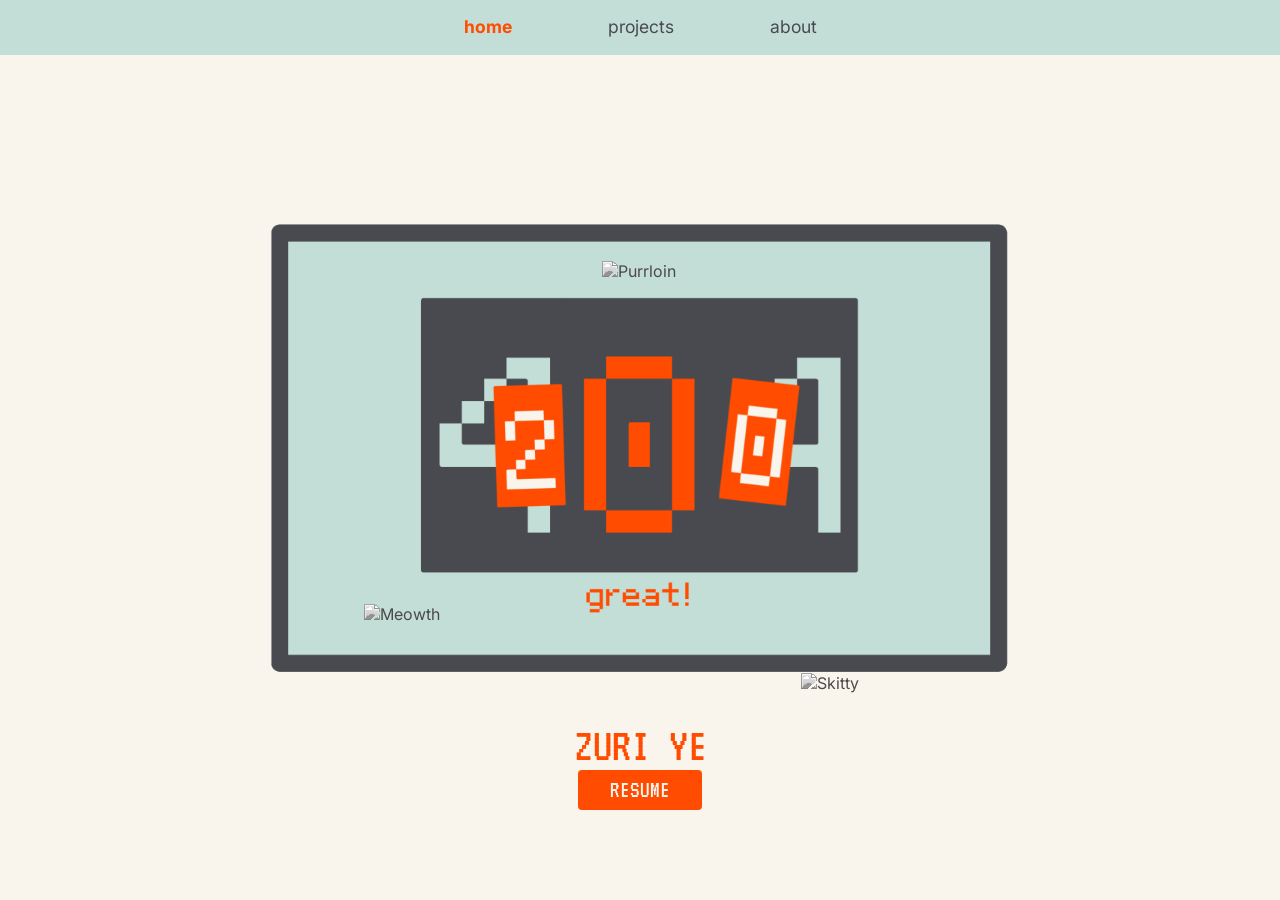
==== index.html @ b3284710 "base done, but need mobile fix" ====
<!DOCTYPE html>
<html lang="en">
<head>
  <meta charset="UTF-8">
  <meta name="viewport" content="width=device-width, initial-scale=1.0">
  <title>Zuri Ye - Home</title>
  <link rel="stylesheet" href="css/variables.css">
  <link rel="stylesheet" href="css/base.css">
  <link rel="stylesheet" href="css/components.css">
  <link rel="stylesheet" href="css/pages.css">
</head>
<body>

  <nav class="global-nav">
    <ul class="nav-links">
      <li><a href="index.html" class="retro-press">home</a></li>
      <li><a href="projects.html" class="retro-press">projects</a></li>
      <li><a href="about.html" class="retro-press">about</a></li>
    </ul>
  </nav>

  <main class="home-layout">
    
    <div class="splash-container" id="splash-container">
      <img src="assets/images/404splash.png" alt="404 Splash" class="splash-img">
      <!-- Pokémon Sprites -->
      <a href="https://pokemondb.net/pokedex/purrloin" class="sprite sprite-bw" id="sprite-purrloin" target="_blank">
        <img src="https://img.pokemondb.net/sprites/black-white/anim/normal/purrloin.gif" alt="Purrloin" style="width:100%; height:auto; display:block;">
      </a>
      <a href="https://pokemondb.net/pokedex/meowth" class="sprite sprite-bw" id="sprite-meowth" target="_blank">
        <img src="https://img.pokemondb.net/sprites/black-white/anim/back-normal/meowth.gif" alt="Meowth" style="width:100%; height:auto; display:block;">
      </a>
      <a href="https://pokemondb.net/pokedex/skitty" class="sprite sprite-bw" id="sprite-skitty" target="_blank">
        <img src="https://img.pokemondb.net/sprites/black-white/anim/normal/skitty.gif" alt="Skitty" style="width:100%; height:auto; display:block;">
      </a>
    </div>

    <h1 class="home-name">ZURI YE</h1>

    <a href="assets/resume.pdf" class="btn-primary retro-press" download>RESUME</a>

  </main>

  <script src="js/config.js"></script>
  <script src="js/interactions.js"></script>
  <script>
    // Apply configuration positions to sprites
    document.addEventListener('DOMContentLoaded', () => {
      const applySpriteConfig = (id, configKey) => {
        const el = document.getElementById(id);
        if (el && siteConfig.sprites[configKey]) {
          Object.assign(el.style, siteConfig.sprites[configKey]);
        }
      };

      applySpriteConfig('sprite-purrloin', 'purrloin');
      applySpriteConfig('sprite-meowth', 'meowth');
      applySpriteConfig('sprite-skitty', 'skitty');
    });
  </script>
</body>
</html>
---- css/variables.css ----
﻿/* css/variables.css */

@import url('https://fonts.googleapis.com/css2?family=VT323&family=Inter:wght@400;600;700&family=Fira+Code:wght@400;600&display=swap');

:root {
  /* Core Colors */
  --color-green: #c3ded6;   
  --color-orange: #ff4c00;  
  --color-gray: #494a50;    
  --color-cream: #f9f5ed;
  
  --color-purple: #6b0080; /* seen in the Pokemon example */

  /* Aliases for semantic mapping - Edit these if you want to reuse different core colors for specific elements */
  --color-nav-bg: var(--color-green);
  --color-nav-text: var(--color-gray);
  --color-button-bg: var(--color-orange);
  --color-button-text: var(--color-cream);
  --color-body-bg: var(--color-cream);
  --color-text-main: var(--color-gray);
  --color-text-accent: var(--color-orange);
  
  /* Fonts */
  --font-display: 'VT323', monospace;   /* Retro font for titles and the 404 */
  --font-body: 'Inter', sans-serif;       /* Clean font for paragraphs */
  --font-mono: 'Fira Code', monospace;    /* Monospace for code blocks */
  
  --font-size-base: 16px;

  /* Home Page Specific Settings */
  --home-name-font-size: 3rem;
  --home-name-margin-top: 0rem;
  --home-name-margin-bottom: 0rem;
  --resume-btn-font-size: 1.5rem;
  --resume-btn-padding: 0.5rem 2rem;

  /* About Page Specific Settings */
  --about-text-color: var(--color-gray);
  --about-heading-color: var(--color-orange);

  /* Interaction Timings for Retro Press */
  --press-scale-hover: scale(1.06);
  --press-scale-active: scale(0.96);
  --press-duration: 0.1s;
  
  /* Layout Spacing */
  --spacing-sm: 0.5rem;
  --spacing-md: 1rem;
  --spacing-lg: 2rem;
  --spacing-xl: 4rem;
}
---- css/base.css ----
/* css/base.css */

* {
  box-sizing: border-box;
  margin: 0;
  padding: 0;
}

body {
  font-family: var(--font-body);
  font-size: var(--font-size-base);
  background-color: var(--color-body-bg);
  color: var(--color-text-main);
  min-height: 100vh;
  display: flex;
  flex-direction: column;
}

main {
  flex-grow: 1; /* Ensures the page takes up the full height, filling remaining space with cream bg */
  display: flex;
  flex-direction: column;
}

h1, h2, h3, h4, h5, h6 {
  font-family: var(--font-display);
  font-weight: normal;
}

a {
  text-decoration: none;
  color: inherit;
}

img {
  max-width: 100%;
  height: auto;
}
---- css/components.css ----
/* css/components.css */

/* Global Nav Bar */
.global-nav {
  position: sticky;
  top: 0;
  width: 100%;
  background-color: var(--color-nav-bg);
  display: flex;
  justify-content: center;
  align-items: center;
  padding: var(--spacing-sm) var(--spacing-md);
  z-index: 1000;
  border-bottom: 2px solid transparent; /* reserved space if needed */
}

.nav-links {
  display: flex;
  gap: var(--spacing-xl);
  list-style: none;
}

.nav-links li a {
  font-family: var(--font-body);
  color: var(--color-nav-text);
  text-decoration: none;
  font-size: 1.1rem;
  padding: var(--spacing-sm) var(--spacing-md);
  display: inline-block;
}

.nav-links li a.active {
  color: var(--color-text-accent);
  font-weight: bold;
}

/* Retro Press Interaction */
.retro-press {
  cursor: pointer;
  transition: transform var(--press-duration) steps(3, end);
  display: inline-block; /* Ensure transforms work properly */
  user-select: none;
}

/* Desktop hover */
@media (hover: hover) and (pointer: fine) {
  .retro-press:hover {
    transform: var(--press-scale-hover);
  }
}

/* Active press (Desktop & Mobile) */
.retro-press:active,
.retro-press.is-pressed {
  transform: var(--press-scale-active) !important;
}


/* Common Buttons */
.btn-primary {
  background-color: var(--color-button-bg);
  color: var(--color-button-text);
  font-family: var(--font-display);
  font-size: var(--resume-btn-font-size, 1.5rem);
  padding: var(--resume-btn-padding, var(--spacing-sm) var(--spacing-lg));
  border: none;
  text-transform: uppercase;
  border-radius: 4px;
}

.btn-back {
  background-color: var(--color-green);
  color: var(--color-orange);
  font-family: var(--font-body);
  font-size: 1.2rem;
  padding: var(--spacing-sm) var(--spacing-md);
  border-radius: 4px;
  border: none;
  display: inline-flex;
  align-items: center;
  margin-bottom: var(--spacing-lg);
}


/* Sprites */
.sprite {
  position: absolute;
  image-rendering: pixelated;
  z-index: 10;
  width: 15%; /* Scale relative to the 60vw splash container */
  height: auto;
}

.sprite-bw {
  filter: grayscale(100%);
}

.sprite-inline {
  position: relative;
  display: inline-block;
  vertical-align: middle;
  height: 2em; /* scale roughly to text line height */
}

/* Cartridge Grid */
.cartridge-grid {
  display: grid;
  grid-template-columns: repeat(2, 1fr);
  gap: var(--spacing-lg);
  width: 100%;
  max-width: 800px;
  margin: 0 auto;
  padding: var(--spacing-lg);
}

@media (max-width: 600px) {
  .cartridge-grid {
    grid-template-columns: 1fr;
  }
  .nav-links {
    gap: var(--spacing-md);
  }
}

.cartridge {
  position: relative;
  border-radius: 4px;
  display: block;
  text-decoration: none;
  background: transparent;
  border: none;
  box-shadow: none;
  padding: 0;
  overflow: hidden;
}

.cartridge-bg {
  width: 100%;
  height: auto;
  display: block;
}

.cartridge-content {
  position: absolute;
  top: 0;
  left: 0;
  width: 100%;
  height: 100%;
  pointer-events: none; /* Let clicks pass through to the main <a> tag */
}

.cartridge-title {
  position: absolute;
  font-family: var(--font-display);
  color: var(--color-orange);
  font-size: 1.5rem;
  text-align: center;
  margin: 0;
}

.cartridge-subheading {
  position: absolute;
  color: var(--color-cream); /* Or any color to stand out */
  font-family: var(--font-body);
  font-size: 0.8rem;
  font-weight: bold;
  text-align: center;
  margin: 0;
}

.cartridge-summary {
  position: absolute;
  color: var(--color-gray);
  font-size: 0.9rem;
  font-family: var(--font-mono);
  text-align: center;
  margin: 0;
}

.cartridge-tags {
  position: absolute;
  display: flex;
  gap: 0.5rem;
  flex-wrap: wrap;
  justify-content: center;
  margin: 0;
}

.tag {
  background-color: var(--color-cream);
  color: var(--color-gray);
  padding: 2px 8px;
  border-radius: 4px;
  font-size: 0.8rem;
  font-family: var(--font-mono);
}

/* About Blocks */
.about-block-container {
  max-width: 800px;
  margin: 0 auto;
  padding: var(--spacing-lg);
  display: flex;
  flex-direction: column;
  gap: var(--spacing-lg);
  width: 100%;
}

.about-text-block {
  background: transparent;
  color: var(--color-gray);
  font-family: var(--font-body);
  line-height: 1.6;
  position: relative;
  border-radius: 30px;
  padding: var(--spacing-lg);
}
.about-text-block .text-content {
  color: var(--about-text-color);
}
.about-text-block h3 {
  color: var(--about-heading-color);
  text-align: center;
  margin-bottom: var(--spacing-md);
  font-family: var(--font-body);
  font-size: 1.2rem;
}

.about-code-wrapper {
  display: flex;
  flex-direction: column;
}

.about-code-header {
  background-color: var(--color-gray);
  color: var(--color-orange);
  font-family: var(--font-mono);
  padding: 4px var(--spacing-md);
  border-radius: 8px 8px 0 0;
  font-size: 0.9rem;
  width: fit-content;
}

.about-code-block {
  background-color: var(--color-gray);
  color: var(--color-green);
  font-family: var(--font-mono);
  padding: var(--spacing-md);
  border-radius: 0 8px 8px 8px;
  display: flex;
  position: relative;
  line-height: 1.5;
  white-space: pre-wrap;
  overflow-x: auto;
}

.line-numbers {
  color: #888;
  padding-right: var(--spacing-md);
  text-align: right;
  user-select: none;
  border-right: 1px solid #666;
  margin-right: var(--spacing-md);
  display: flex;
  flex-direction: column;
}
---- css/pages.css ----
/* css/pages.css */

/* Home Page */
.home-layout {
  display: flex;
  flex-direction: column;
  align-items: center;
  justify-content: center;
  flex-grow: 1;
  position: relative;
  padding: var(--spacing-xl) var(--spacing-md);
  overflow: hidden; /* keep sprites from expanding layout */
}

.splash-container {
  position: relative;
  width: 60vw;
  max-width: 900px;
  display: flex;
  justify-content: center;
  align-items: center;
}

.splash-img {
  width: 100%;
  height: auto;
  display: block;
}

.home-name {
  color: var(--color-orange);
  font-family: var(--font-display);
  font-size: var(--home-name-font-size);
  margin-top: var(--home-name-margin-top);
  margin-bottom: var(--home-name-margin-bottom);
  text-align: center;
}

/* Individual Project Page */
.project-detail-layout {
  max-width: 800px;
  margin: 0 auto;
  padding: var(--spacing-lg);
  width: 100%;
}

.project-title {
  color: var(--color-orange);
  font-family: var(--font-display);
  font-size: 3rem;
  text-align: center;
  margin-bottom: var(--spacing-lg);
}

.project-content-box {
  color: var(--color-gray);
  font-family: var(--font-body);
  line-height: 1.6;
  padding: 0;
}

/* Rich text formatting within project content */
.project-content-box p {
  margin-bottom: var(--spacing-md);
}

.project-content-box img {
  border-radius: 4px;
  margin: var(--spacing-md) 0;
}
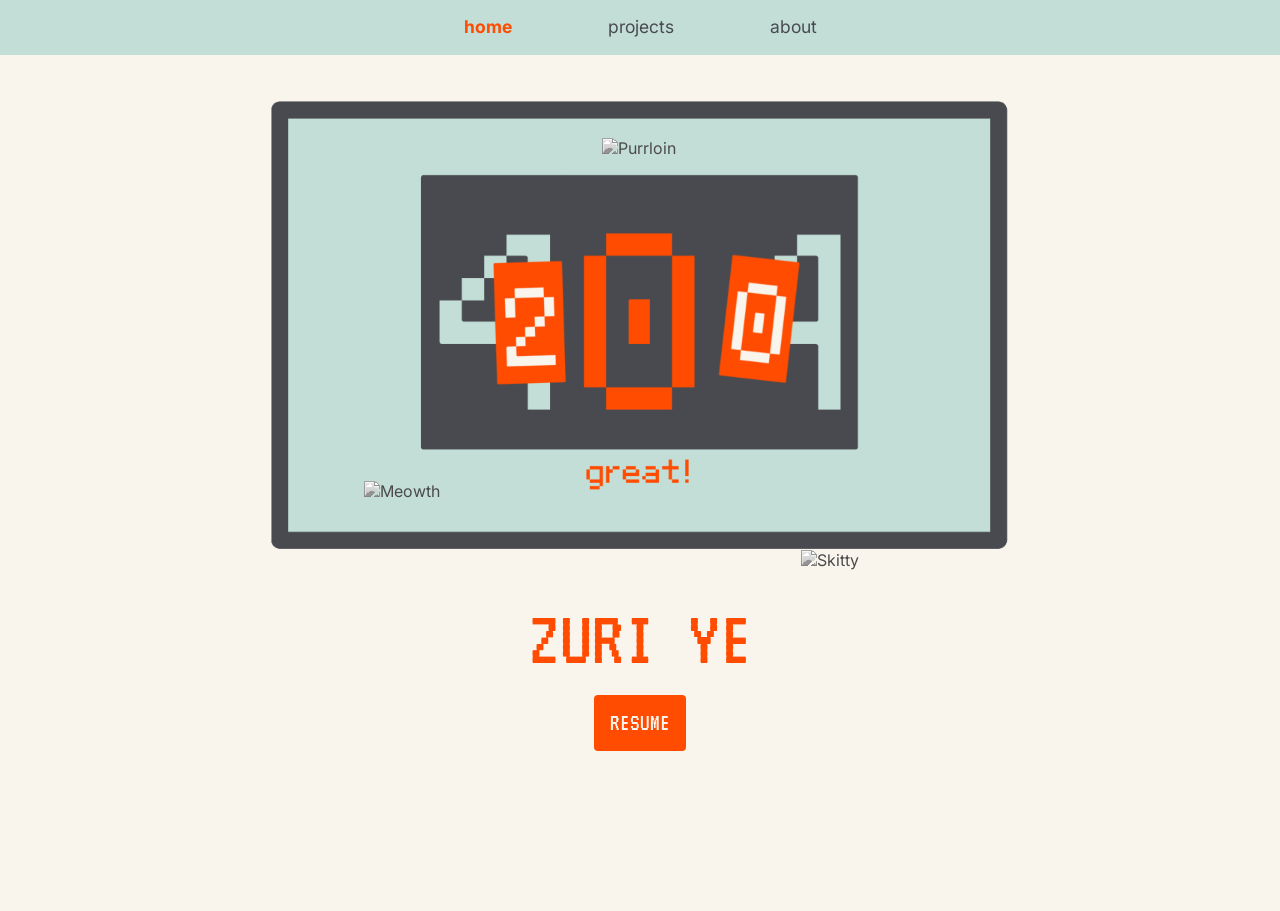
==== commit 76fea5e5: "mobile fixed" ====
--- a/index.html
+++ b/index.html
@@ -37,7 +37,7 @@
 
     <h1 class="home-name">ZURI YE</h1>
 
-    <a href="assets/resume.pdf" class="btn-primary retro-press" download>RESUME</a>
+    <a href="assets/resume.pdf" class="btn-primary retro-press" target="_blank" rel="noopener">RESUME</a>
 
   </main>
 
--- a/css/variables.css
+++ b/css/variables.css
@@ -28,11 +28,12 @@
   --font-size-base: 16px;
 
   /* Home Page Specific Settings */
-  --home-name-font-size: 3rem;
+  --home-content-offset-y: -6rem;
+  --home-name-font-size: 5rem;
   --home-name-margin-top: 0rem;
-  --home-name-margin-bottom: 0rem;
+  --home-name-margin-bottom: 1rem;
   --resume-btn-font-size: 1.5rem;
-  --resume-btn-padding: 0.5rem 2rem;
+  --resume-btn-padding: 1rem 1rem;
 
   /* About Page Specific Settings */
   --about-text-color: var(--color-gray);
--- a/css/components.css
+++ b/css/components.css
@@ -146,6 +146,7 @@
   left: 0;
   width: 100%;
   height: 100%;
+  transform-origin: top left;
   pointer-events: none; /* Let clicks pass through to the main <a> tag */
 }
 
--- a/css/pages.css
+++ b/css/pages.css
@@ -10,6 +10,7 @@
   position: relative;
   padding: var(--spacing-xl) var(--spacing-md);
   overflow: hidden; /* keep sprites from expanding layout */
+  transform: translateY(var(--home-content-offset-y));
 }
 
 .splash-container {
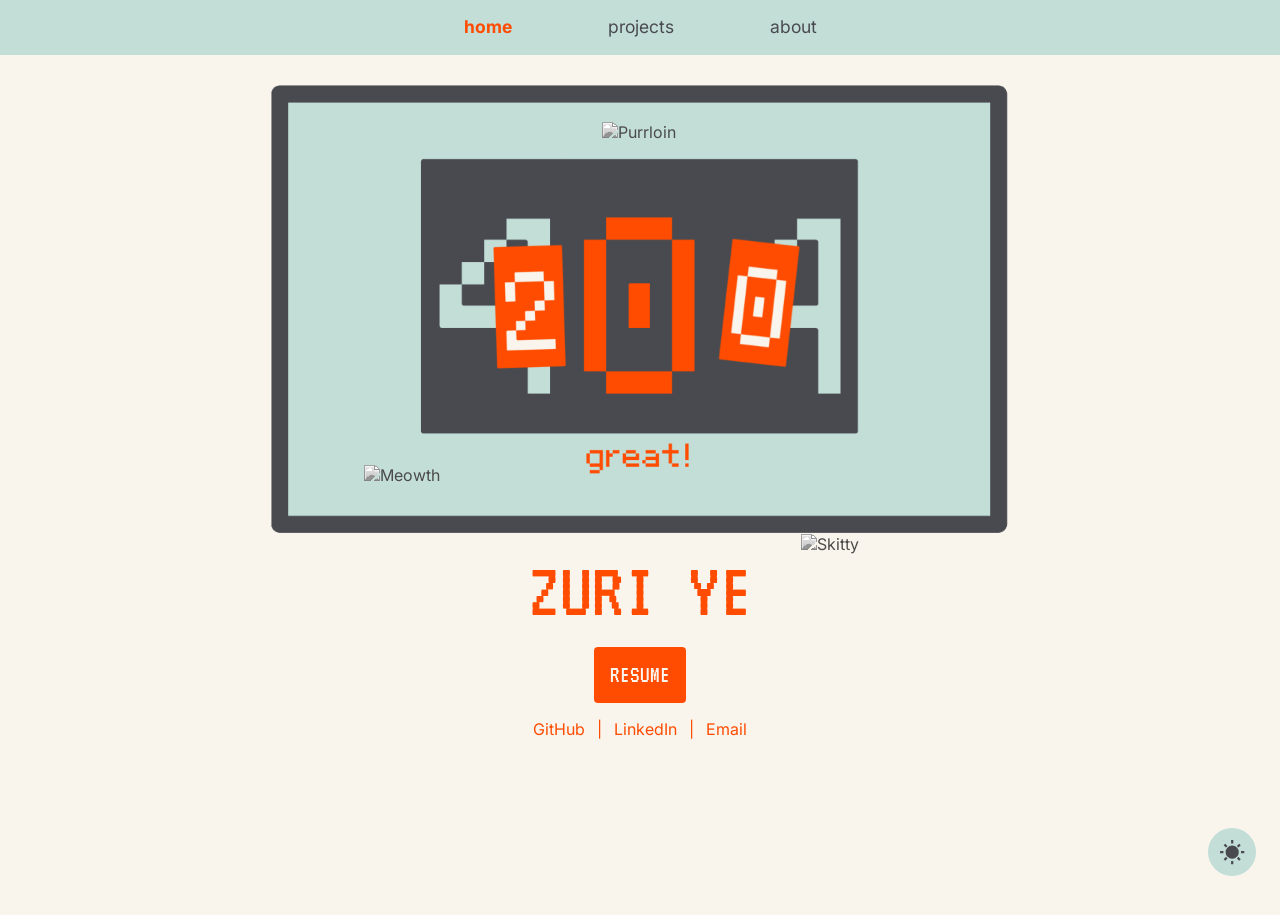
==== commit 58ba3725: "added darkmode" ====
--- a/index.html
+++ b/index.html
@@ -3,6 +3,21 @@
 <head>
   <meta charset="UTF-8">
   <meta name="viewport" content="width=device-width, initial-scale=1.0">
+  <script>
+    try {
+      const linkedTheme = new URLSearchParams(location.search).get('theme');
+      const savedTheme = linkedTheme || localStorage.getItem('theme');
+      if (linkedTheme) localStorage.setItem('theme', linkedTheme);
+      if (savedTheme === 'dark') {
+        document.documentElement.dataset.theme = 'dark';
+      }
+    } catch {}
+  </script>
+  <meta property="og:image" content="https://zuri2102.github.io/personal_website/ref/pokemon_example.png">
+  <meta property="og:image:width" content="2048">
+  <meta property="og:image:height" content="1536">
+  <meta name="twitter:card" content="summary_large_image">
+  <meta name="twitter:image" content="https://zuri2102.github.io/personal_website/ref/pokemon_example.png">
   <title>Zuri Ye - Home</title>
   <link rel="stylesheet" href="css/variables.css">
   <link rel="stylesheet" href="css/base.css">
@@ -39,6 +54,14 @@
 
     <a href="assets/resume.pdf" class="btn-primary retro-press" target="_blank" rel="noopener">RESUME</a>
 
+    <div class="home-links">
+      <a href="https://github.com/zuri2102" target="_blank" rel="noopener noreferrer">GitHub</a>
+      <span>|</span>
+      <a href="https://www.linkedin.com/in/zuriye/" target="_blank" rel="noopener noreferrer">LinkedIn</a>
+      <span>|</span>
+      <a href="mailto:zuriye45@gmail.com">Email</a>
+    </div>
+
   </main>
 
   <script src="js/config.js"></script>
--- a/css/variables.css
+++ b/css/variables.css
@@ -18,22 +18,30 @@
   --color-button-text: var(--color-cream);
   --color-body-bg: var(--color-cream);
   --color-text-main: var(--color-gray);
+  --color-page-text: var(--color-gray);
   --color-text-accent: var(--color-orange);
   
   /* Fonts */
   --font-display: 'VT323', monospace;   /* Retro font for titles and the 404 */
-  --font-body: 'Inter', sans-serif;       /* Clean font for paragraphs */
+  --font-body: 'Inter', sans-serif;       /* Clegan font for paragraphs */
   --font-mono: 'Fira Code', monospace;    /* Monospace for code blocks */
   
   --font-size-base: 16px;
 
   /* Home Page Specific Settings */
-  --home-content-offset-y: -6rem;
+  --home-content-offset-y: -7rem;
   --home-name-font-size: 5rem;
-  --home-name-margin-top: 0rem;
+  --home-name-margin-top: -2rem;
   --home-name-margin-bottom: 1rem;
   --resume-btn-font-size: 1.5rem;
   --resume-btn-padding: 1rem 1rem;
+
+  /* Theme Button and Fade Settings */
+  --theme-toggle-size: 3rem;
+  --theme-toggle-right: 1.5rem;
+  --theme-toggle-bottom: 1.5rem;
+  --theme-fade-duration: 0.4s;
+  --page-fade-duration: 0.3s;
 
   /* About Page Specific Settings */
   --about-text-color: var(--color-gray);
@@ -50,3 +58,10 @@
   --spacing-lg: 2rem;
   --spacing-xl: 4rem;
 }
+
+:root[data-theme="dark"] {
+  --color-body-bg: #101017;
+  --color-text-main: var(--color-cream);
+  --color-page-text: var(--color-cream);
+  --about-text-color: var(--color-cream);
+}
--- a/css/base.css
+++ b/css/base.css
@@ -4,6 +4,11 @@
   box-sizing: border-box;
   margin: 0;
   padding: 0;
+}
+
+html {
+  background-color: var(--color-body-bg);
+  transition: background-color var(--theme-fade-duration) ease;
 }
 
 body {
@@ -14,12 +19,27 @@
   min-height: 100vh;
   display: flex;
   flex-direction: column;
+  transition:
+    background-color var(--theme-fade-duration) ease,
+    color var(--theme-fade-duration) ease;
+}
+
+@keyframes page-fade-in {
+  from { opacity: 0; }
+  to { opacity: 1; }
 }
 
 main {
   flex-grow: 1; /* Ensures the page takes up the full height, filling remaining space with cream bg */
   display: flex;
   flex-direction: column;
+  transition: opacity var(--page-fade-duration) ease;
+  animation: page-fade-in var(--page-fade-duration) ease;
+}
+
+body.page-fade-out main,
+body.page-fade-out .project-overlay {
+  opacity: 0;
 }
 
 h1, h2, h3, h4, h5, h6 {
--- a/css/components.css
+++ b/css/components.css
@@ -81,6 +81,48 @@
   margin-bottom: var(--spacing-lg);
 }
 
+.home-links {
+  margin-top: var(--spacing-md);
+  color: var(--color-orange);
+  font-family: var(--font-body);
+  text-align: center;
+}
+
+.home-links span {
+  margin: 0 var(--spacing-sm);
+}
+
+.theme-toggle {
+  position: fixed;
+  right: var(--theme-toggle-right);
+  bottom: var(--theme-toggle-bottom);
+  width: var(--theme-toggle-size);
+  height: var(--theme-toggle-size);
+  display: flex;
+  align-items: center;
+  justify-content: center;
+  padding: 0;
+  border: none;
+  border-radius: 50%;
+  background-color: var(--color-green);
+  color: var(--color-gray);
+  cursor: pointer;
+  z-index: 2000;
+  transition:
+    color var(--theme-fade-duration) ease,
+    transform var(--press-duration) steps(3, end);
+}
+
+:root[data-theme="dark"] .theme-toggle {
+  color: var(--color-cream);
+}
+
+.theme-toggle svg {
+  width: 55%;
+  height: 55%;
+  fill: currentColor;
+}
+
 
 /* Sprites */
 .sprite {
@@ -209,7 +251,7 @@
 
 .about-text-block {
   background: transparent;
-  color: var(--color-gray);
+  color: var(--color-page-text);
   font-family: var(--font-body);
   line-height: 1.6;
   position: relative;
@@ -218,6 +260,11 @@
 }
 .about-text-block .text-content {
   color: var(--about-text-color);
+}
+
+.about-text-block,
+.about-text-block .text-content {
+  transition: color var(--theme-fade-duration) ease;
 }
 .about-text-block h3 {
   color: var(--about-heading-color);
--- a/css/pages.css
+++ b/css/pages.css
@@ -54,10 +54,11 @@
 }
 
 .project-content-box {
-  color: var(--color-gray);
+  color: var(--color-page-text);
   font-family: var(--font-body);
   line-height: 1.6;
   padding: 0;
+  transition: color var(--theme-fade-duration) ease;
 }
 
 /* Rich text formatting within project content */
@@ -69,3 +70,33 @@
   border-radius: 4px;
   margin: var(--spacing-md) 0;
 }
+
+.project-overlay {
+  position: fixed;
+  inset: 0;
+  z-index: 900;
+  overflow-y: auto;
+  background-color: var(--color-body-bg);
+  opacity: 0;
+  visibility: hidden;
+  pointer-events: none;
+  transition:
+    background-color var(--theme-fade-duration) ease,
+    opacity var(--page-fade-duration) ease,
+    visibility 0s linear var(--page-fade-duration);
+}
+
+.project-overlay.is-open {
+  opacity: 1;
+  visibility: visible;
+  pointer-events: auto;
+  transition-delay: 0s;
+}
+
+.project-overlay .project-detail-layout {
+  padding-top: calc(var(--spacing-lg) + 3rem);
+}
+
+body.project-overlay-open {
+  overflow: hidden;
+}
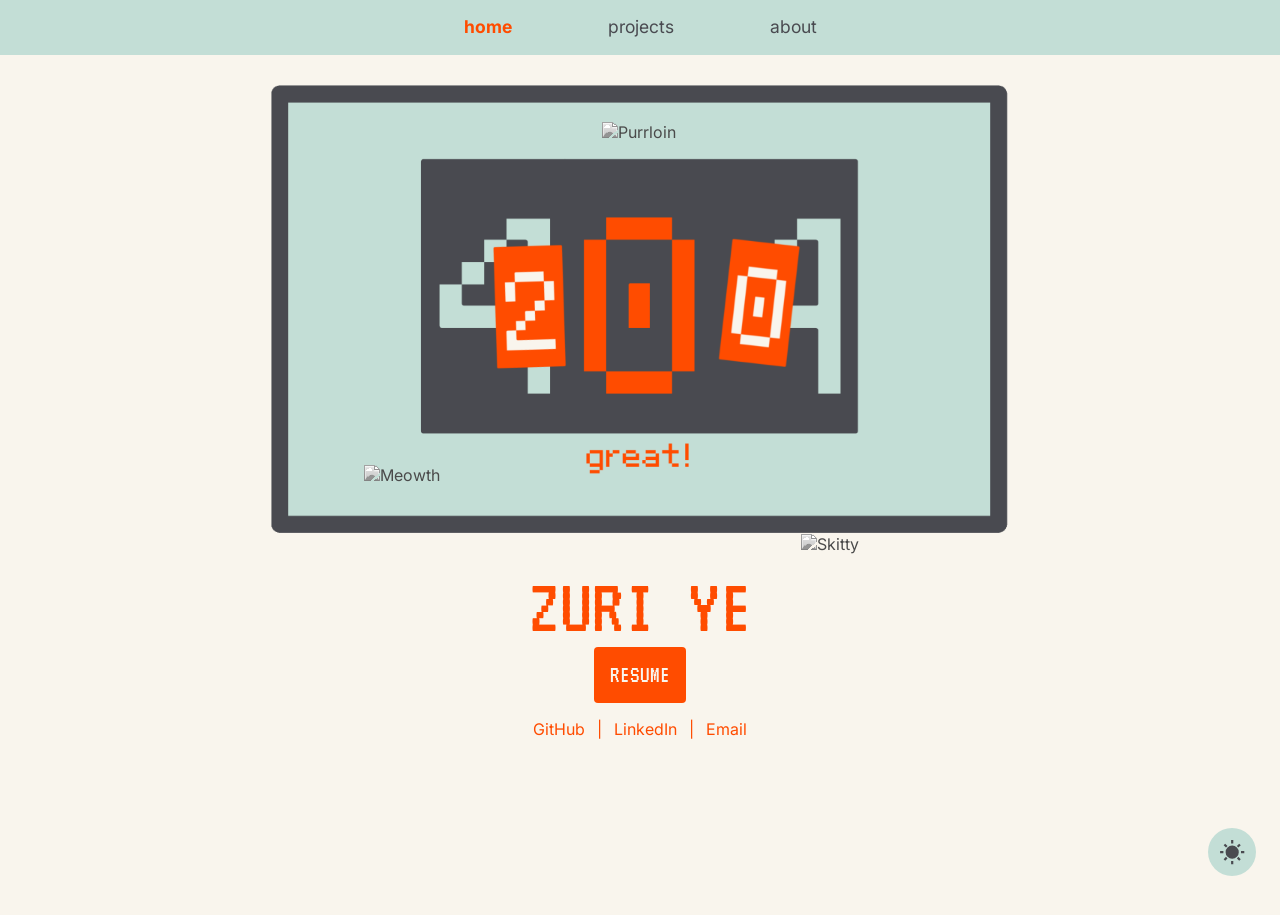
==== commit 29169a01: "fix caching" ====
--- a/index.html
+++ b/index.html
@@ -3,6 +3,12 @@
 <head>
   <meta charset="UTF-8">
   <meta name="viewport" content="width=device-width, initial-scale=1.0">
+
+  <!-- Cache Control: Prevents browsers from caching index.html -->
+  <meta http-equiv="Cache-Control" content="no-cache, no-store, must-revalidate">
+  <meta http-equiv="Pragma" content="no-cache">
+  <meta http-equiv="Expires" content="0">
+
   <script>
     try {
       const linkedTheme = new URLSearchParams(location.search).get('theme');
@@ -19,10 +25,12 @@
   <meta name="twitter:card" content="summary_large_image">
   <meta name="twitter:image" content="https://zuri2102.github.io/personal_website/ref/pokemon_example.png">
   <title>Zuri Ye - Home</title>
-  <link rel="stylesheet" href="css/variables.css">
-  <link rel="stylesheet" href="css/base.css">
-  <link rel="stylesheet" href="css/components.css">
-  <link rel="stylesheet" href="css/pages.css">
+
+  <!-- Cache-busted stylesheets -->
+  <link rel="stylesheet" href="css/variables.css?v=1.0">
+  <link rel="stylesheet" href="css/base.css?v=1.0">
+  <link rel="stylesheet" href="css/components.css?v=1.0">
+  <link rel="stylesheet" href="css/pages.css?v=1.0">
 </head>
 <body>
 
@@ -64,8 +72,9 @@
 
   </main>
 
-  <script src="js/config.js"></script>
-  <script src="js/interactions.js"></script>
+  <!-- Cache-busted scripts -->
+  <script src="js/config.js?v=1.0"></script>
+  <script src="js/interactions.js?v=1.0"></script>
   <script>
     // Apply configuration positions to sprites
     document.addEventListener('DOMContentLoaded', () => {
@@ -82,4 +91,4 @@
     });
   </script>
 </body>
-</html>
+</html>
--- a/css/variables.css
+++ b/css/variables.css
@@ -31,8 +31,8 @@
   /* Home Page Specific Settings */
   --home-content-offset-y: -7rem;
   --home-name-font-size: 5rem;
-  --home-name-margin-top: -2rem;
-  --home-name-margin-bottom: 1rem;
+  --home-name-margin-top: -1rem;
+  --home-name-margin-bottom: 0rem;
   --resume-btn-font-size: 1.5rem;
   --resume-btn-padding: 1rem 1rem;
 
